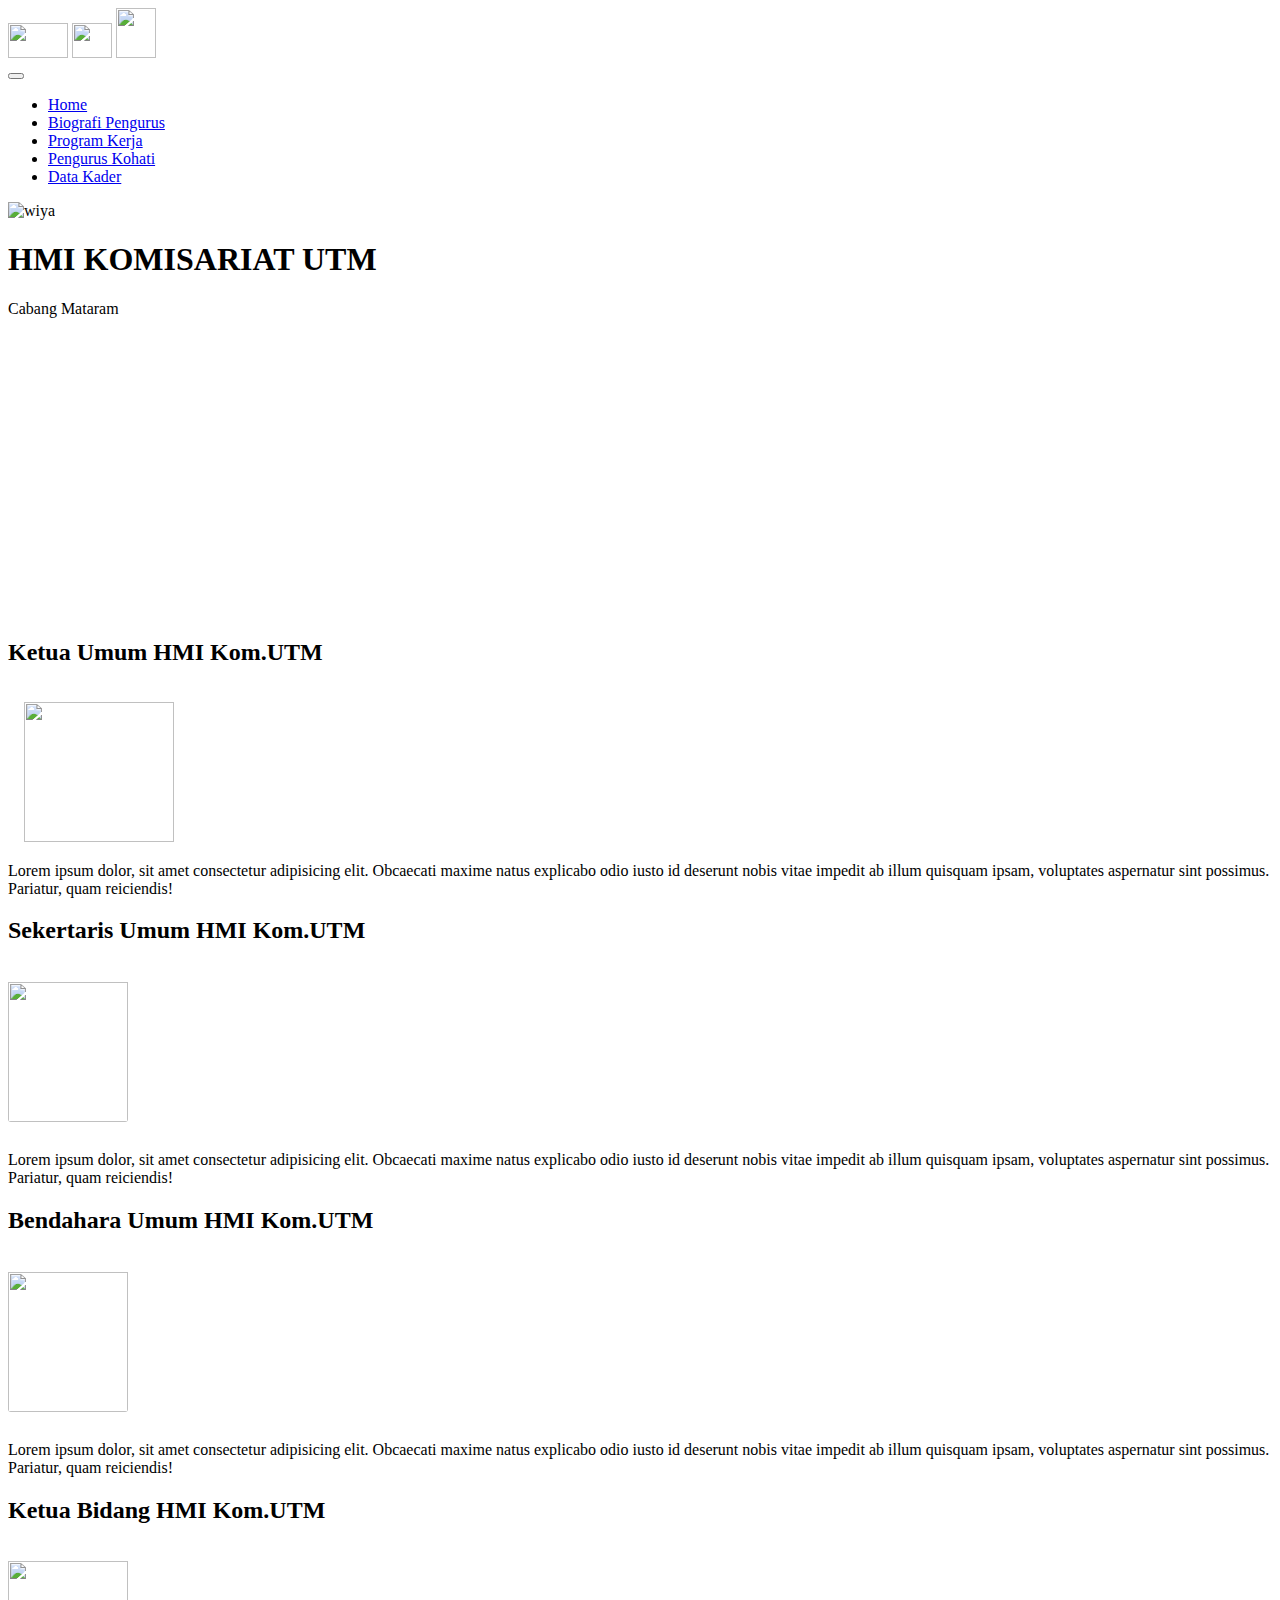
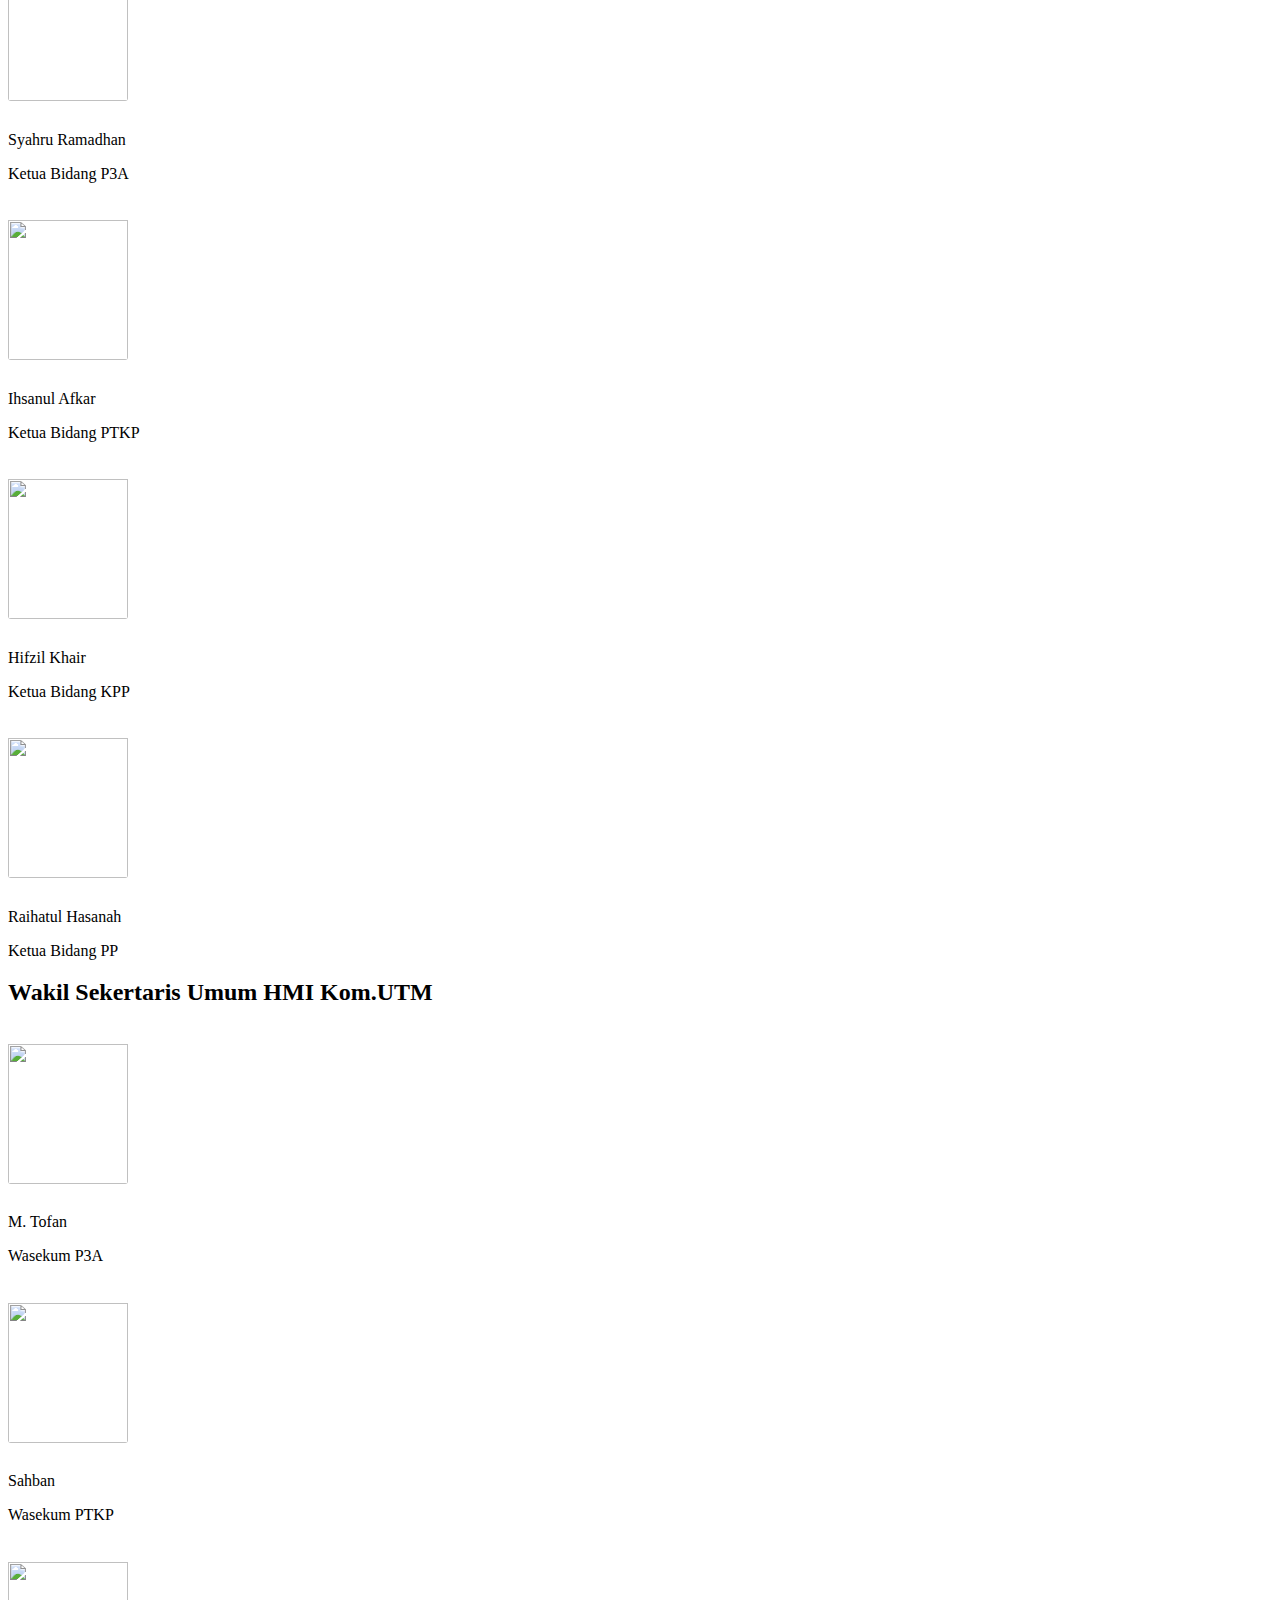
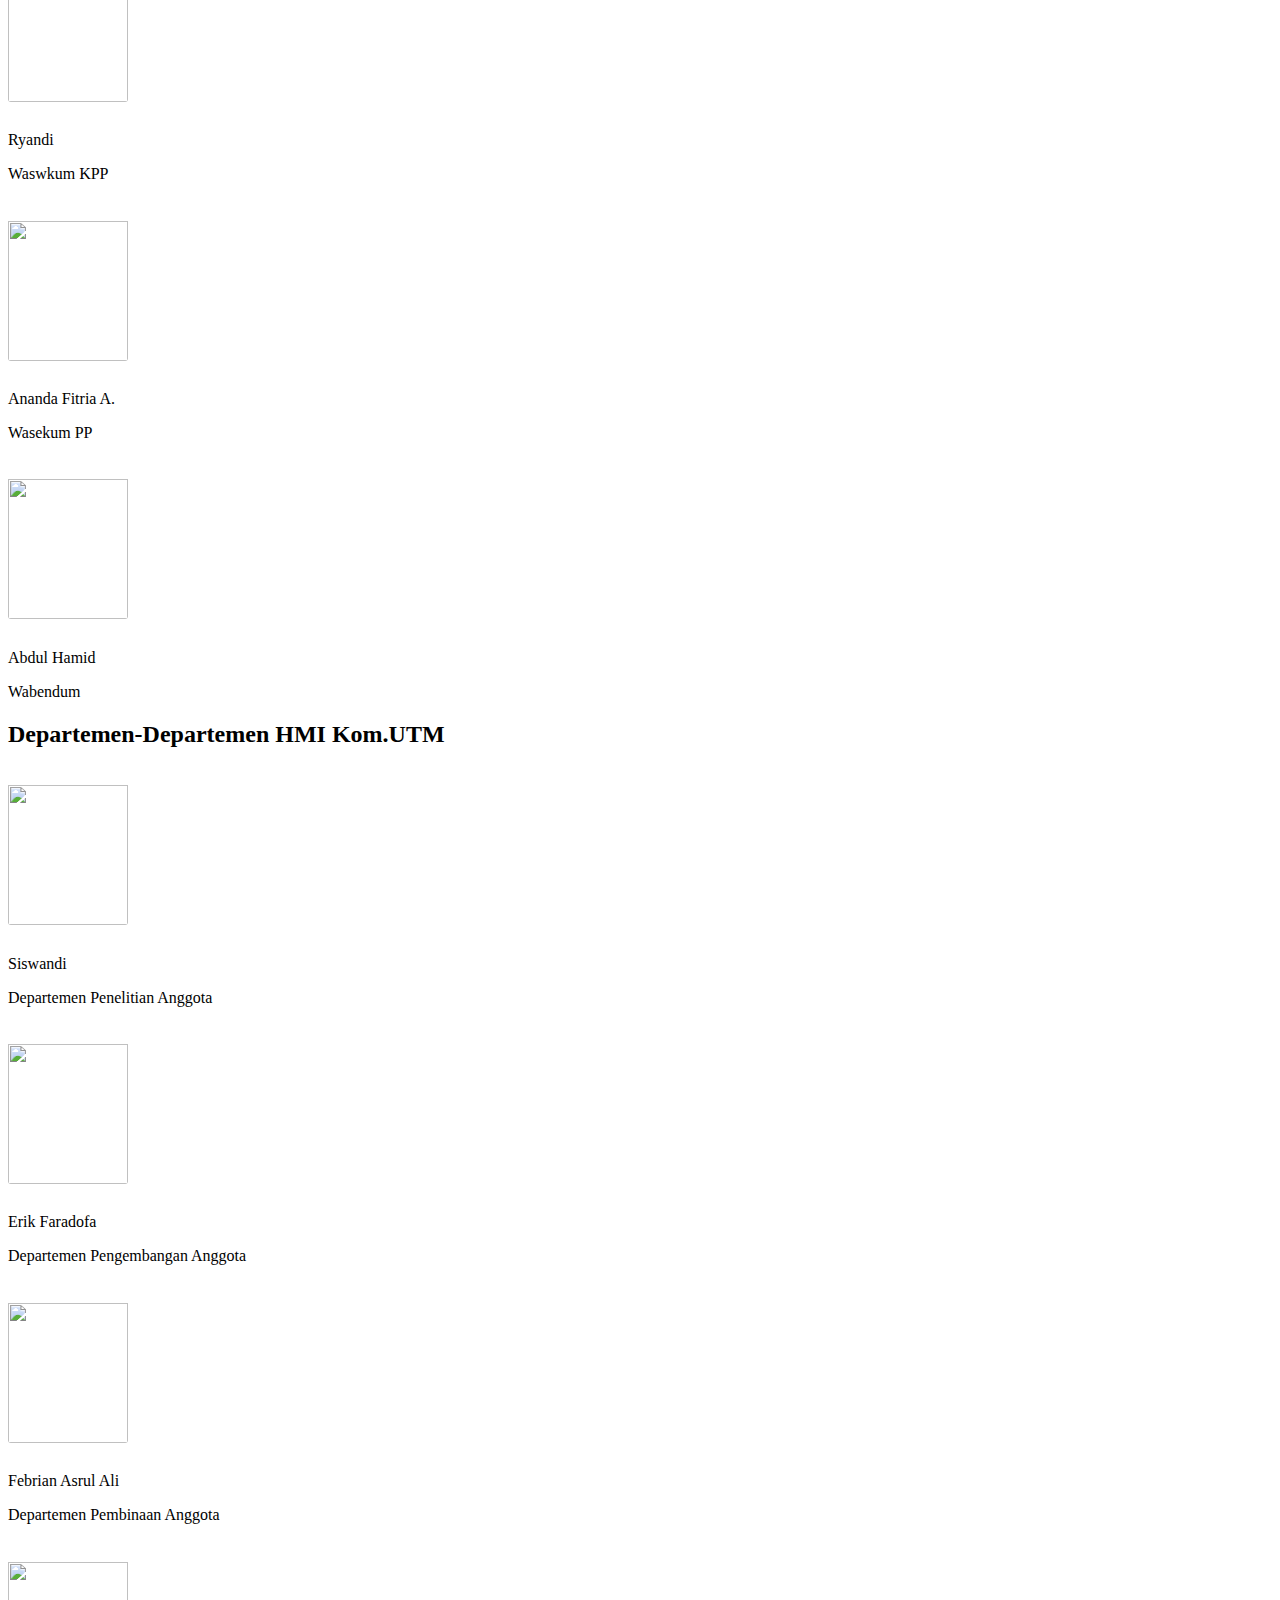
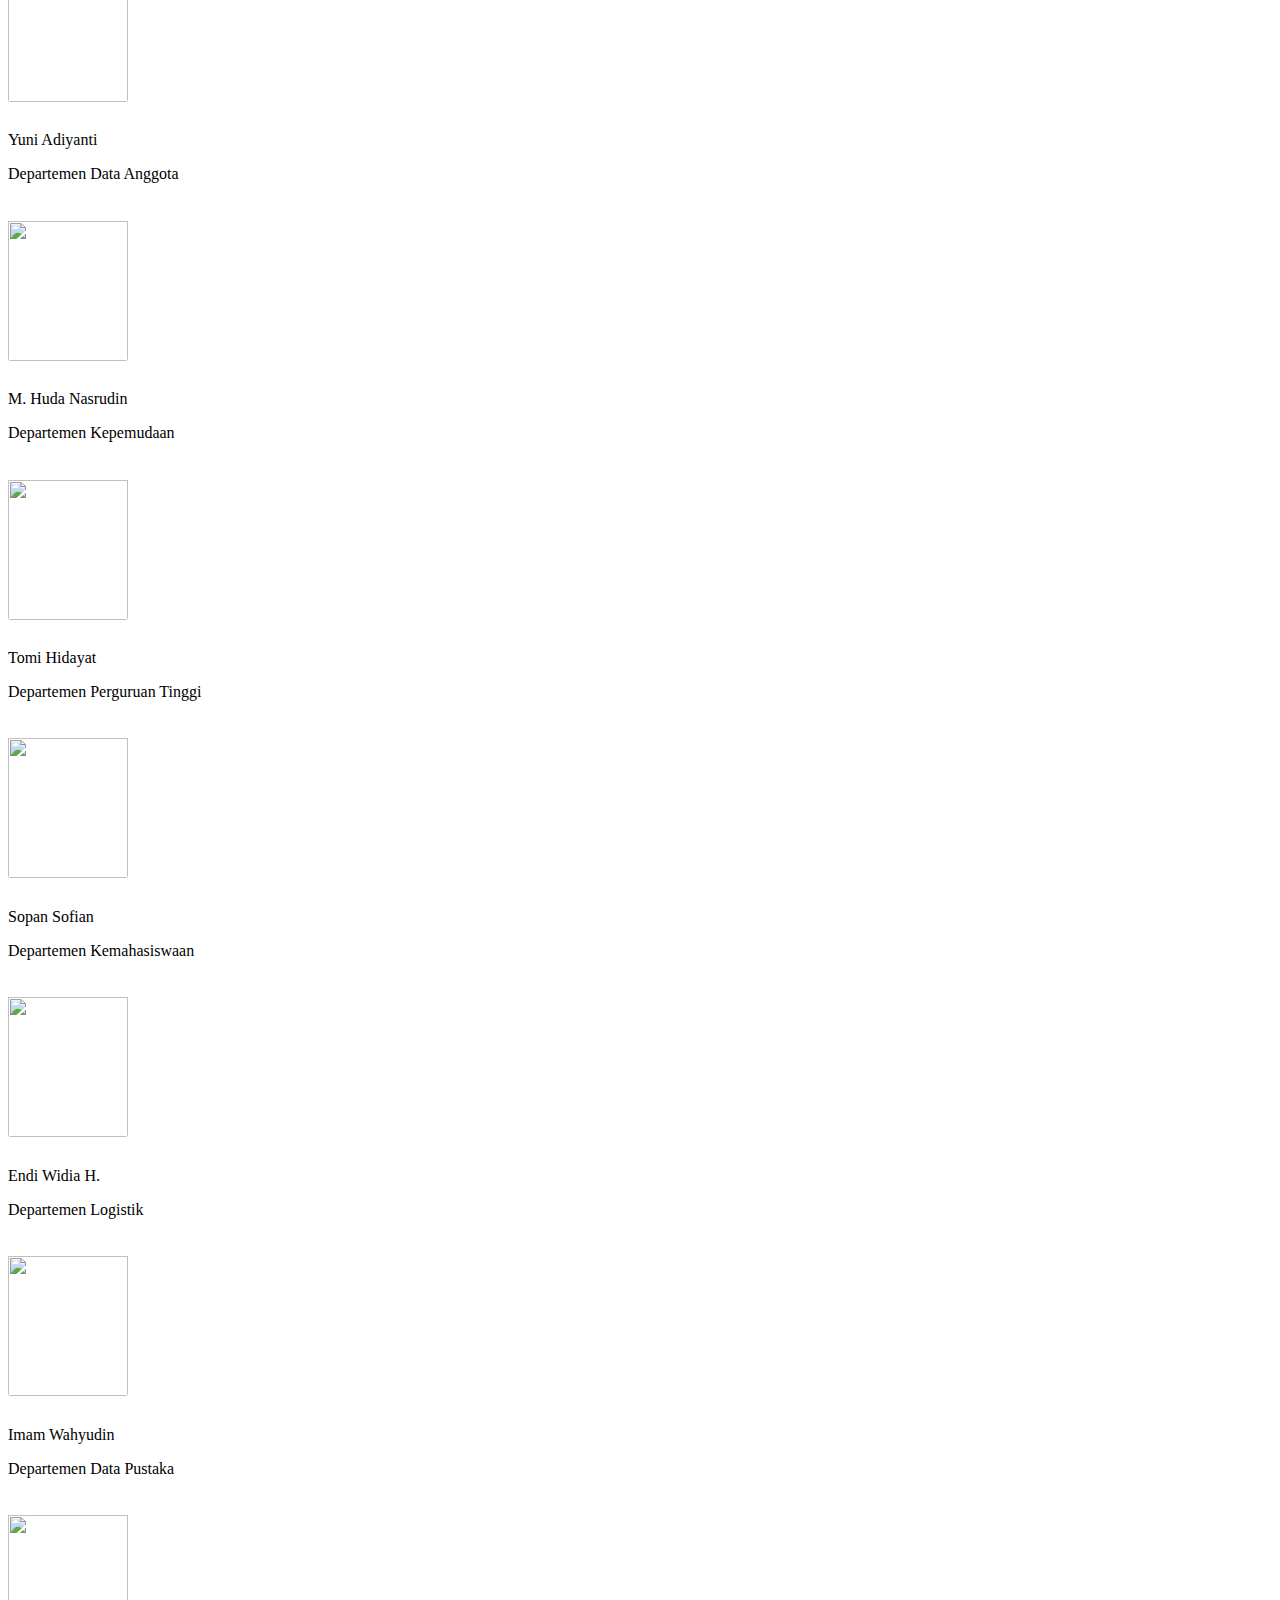
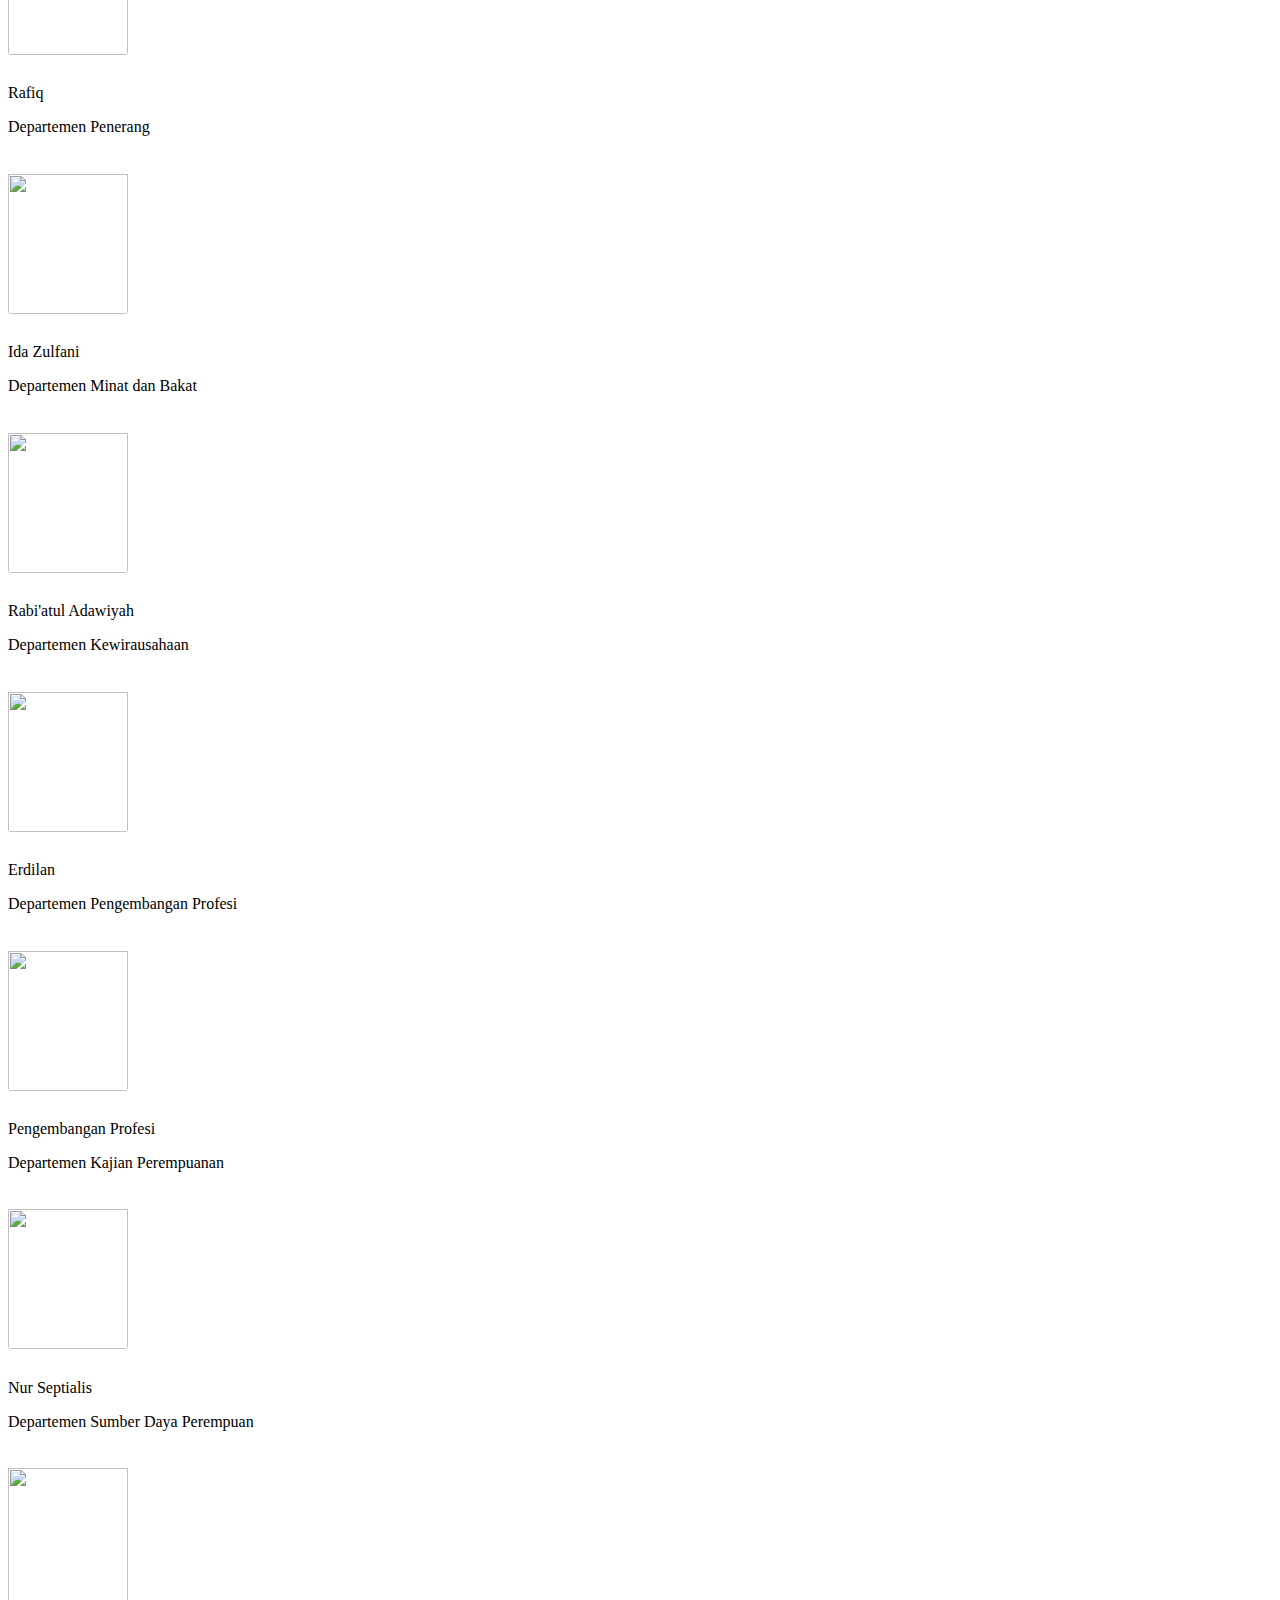
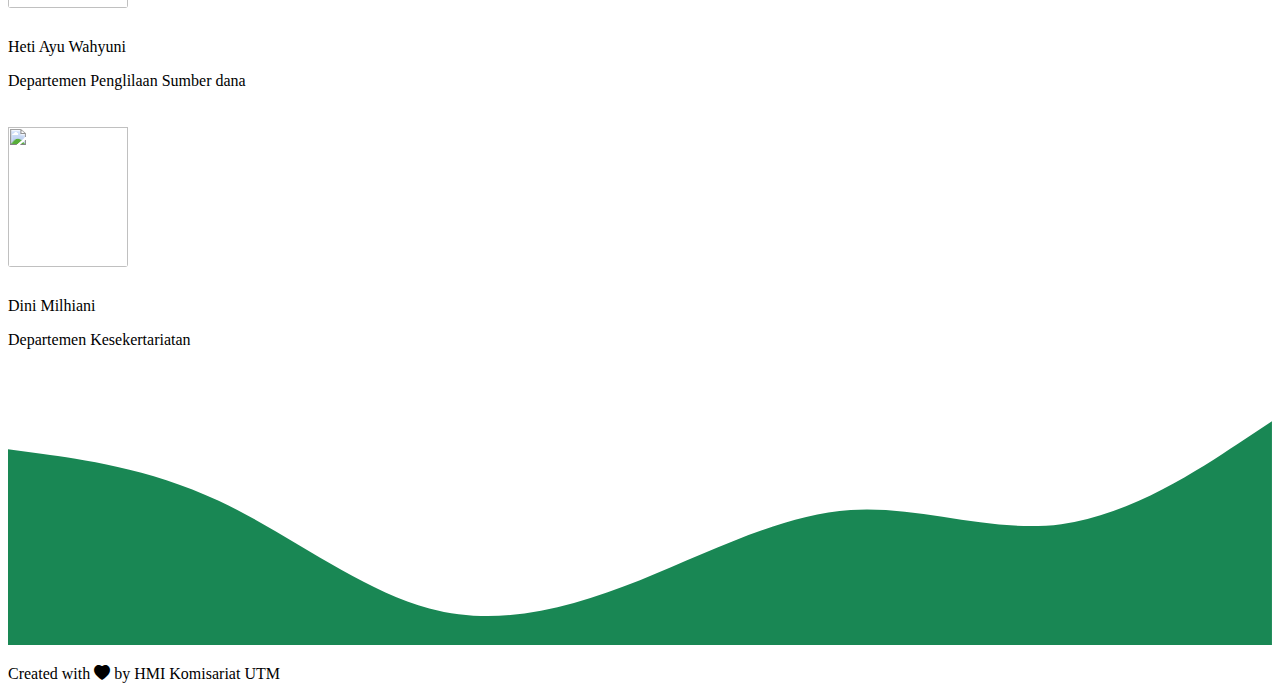
==== biografi.html @ 499a0a6a "biografi.html" ====
<!DOCTYPE html>
<html lang="en">
  <head>
    <!-- Required meta tags -->
    <meta charset="utf-8" />
    <meta name="viewport" content="width=device-width, initial-scale=1" />

    <!-- Bootstrap CSS -->
    <link href="https://cdn.jsdelivr.net/npm/bootstrap@5.1.3/dist/css/bootstrap.min.css" rel="stylesheet" integrity="sha384-1BmE4kWBq78iYhFldvKuhfTAU6auU8tT94WrHftjDbrCEXSU1oBoqyl2QvZ6jIW3" crossorigin="anonymous" />

    <!-- bootstrap icon -->
    <link rel="stylesheet" href="https://cdn.jsdelivr.net/npm/bootstrap-icons@1.8.1/font/bootstrap-icons.css" />
    <!-- my css -->
    <link rel="stylesheet" href="style.css" />
    <title>HMI Kom.UTM | Cabang Mataram</title>
  </head>
  <body>
    <!-- navbar -->
    <nav class="navbar navbar-expand-lg navbar-dark bg-success shadow-sm fixed-top">
      <div class="container">
        <div class="image">
          <img src="img/utm.png" alt="" width="60" height="35" />
          <img src="img/komisariat.jpeg" alt="" width="40" height="35" class="rounded-circle" />
          <img src="img/logo-hmi.png" alt="" width="40" height="50" />
        </div>
        <button class="navbar-toggler" type="button" data-bs-toggle="collapse" data-bs-target="#navbarNav" aria-controls="navbarNav" aria-expanded="false" aria-label="Toggle navigation">
          <span class="navbar-toggler-icon"></span>
        </button>
        <div class="collapse navbar-collapse" id="navbarNav">
          <ul class="navbar-nav ms-auto">
            <li class="nav-item">
              <a class="nav-link active" aria-current="page" href="index.html">Home</a>
            </li>
            <li class="nav-item">
              <a class="nav-link" href="biografi.html">Biografi Pengurus</a>
            </li>
            <li class="nav-item">
              <a class="nav-link" href="proker.html">Program Kerja</a>
            </li>
            <li class="nav-item">
              <a class="nav-link" href="kohati.html">Pengurus Kohati</a>
            </li>
            <li class="nav-item">
              <a class="nav-link" href="kader.html">Data Kader</a>
            </li>
          </ul>
        </div>
      </div>
    </nav>
    <!-- end navbar -->

    <!-- jumbotron -->
    <section class="jumbotron text-center">
      <img src="img/fotobersama.jpeg" alt="wiya" width="180" height="160" class="rounded-circle" />
      <h1 class="display-4">HMI KOMISARIAT UTM</h1>
      <p class="lead">Cabang Mataram</p>
      <svg xmlns="http://www.w3.org/2000/svg" viewBox="0 0 1440 320">
        <path
          fill="#ffffff"
          fill-opacity="1"
          d="M0,160L34.3,160C68.6,160,137,160,206,144C274.3,128,343,96,411,69.3C480,43,549,21,617,48C685.7,75,754,149,823,181.3C891.4,213,960,203,1029,186.7C1097.1,171,1166,149,1234,122.7C1302.9,96,1371,64,1406,48L1440,32L1440,320L1405.7,320C1371.4,320,1303,320,1234,320C1165.7,320,1097,320,1029,320C960,320,891,320,823,320C754.3,320,686,320,617,320C548.6,320,480,320,411,320C342.9,320,274,320,206,320C137.1,320,69,320,34,320L0,320Z"
        ></path>
      </svg>
    </section>
    <!-- end jumbotron -->
    <!-- sambutan -->
    <section id="ketum">
      <div class="container">
        <div class="col-md-12 mb-3">
          <h2 class="sekum">Ketua Umum HMI Kom.UTM</h2>
          <div class="d-flex">
            <img src="img/ketum.jpg" alt="" style="width: 150px; height: 140px; border-radius: 0px; margin-top: 1rem; padding-left: 1rem" />
            <p class="lead">
              Lorem ipsum dolor, sit amet consectetur adipisicing elit. Obcaecati maxime natus explicabo odio iusto id deserunt nobis vitae impedit ab illum quisquam ipsam, voluptates aspernatur sint possimus. Pariatur, quam reiciendis!
            </p>
          </div>
        </div>
      </div>
    </section>
    <!-- end ketum -->
    <!-- Sekertaris -->
    <section id="sekum">
      <div class="container">
        <div class="row">
          <div class="col-6 mb-3">
            <h2 class="sekum">Sekertaris Umum HMI Kom.UTM</h2>
            <div>
              <h1 class="tengah"><img src="img/imam1.jpeg" style="width: 120px; height: 140px; border-radius: 3px; padding-top: 1rem" /></h1>
              <p class="leadi">
                Lorem ipsum dolor, sit amet consectetur adipisicing elit. Obcaecati maxime natus explicabo odio iusto id deserunt nobis vitae impedit ab illum quisquam ipsam, voluptates aspernatur sint possimus. Pariatur, quam reiciendis!
              </p>
            </div>
          </div>
          <div class="col-6">
            <h2 class="sekum">Bendahara Umum HMI Kom.UTM</h2>
            <div>
              <h1 class="tengah"><img src="img/ijul.jpeg" style="width: 120px; height: 140px; border-radius: 3px; padding-top: 1rem" /></h1>
              <p class="leadi">
                Lorem ipsum dolor, sit amet consectetur adipisicing elit. Obcaecati maxime natus explicabo odio iusto id deserunt nobis vitae impedit ab illum quisquam ipsam, voluptates aspernatur sint possimus. Pariatur, quam reiciendis!
              </p>
            </div>
          </div>
        </div>
      </div>
    </section>
    <!-- end sekertaris -->
    <!-- kabid -->
   <section id="kabid">
      <div class="container">
        <div class="row text-center mb-3">
          <div class="col">
            <h2 class="sekum">Ketua Bidang HMI Kom.UTM</h2>
          </div>
        </div>
      <div class="d-flex">
       <div class="col-6">
        <div>
          <h1 class="tengah"><img src="img/syahrul.jpeg" style="width: 120px; height: 140px; border-radius: 3px; padding-top: 1rem" /></h1>
          <p class="text">Syahru Ramadhan </p>
          <p class="text">Ketua Bidang P3A </p>

        </div>
       </div>
       <div class="col-6">
        <div>
          <h1 class="tengah"><img src="img/afka.jpeg" style="width: 120px; height: 140px; border-radius: 3px; padding-top: 1rem" /></h1>
          <p class="text">Ihsanul Afkar </p>
          <p class="text">Ketua Bidang PTKP </p>

        </div>
       </div>
      </div>
       <div class="d-flex">
       <div class="col-6">
        <div>
          <h1 class="tengah"><img src="img/fauzi.jpeg" style="width: 120px; height: 140px; border-radius: 3px; padding-top: 1rem" /></h1>
          <p class="text">Hifzil Khair</p>
          <p class="text">Ketua Bidang KPP </p>

        </div>
       </div>
       <div class="col-6">
        <div>
          <h1 class="tengah"><img src="img/atul.jpeg" style="width: 120px; height: 140px; border-radius: 3px; padding-top: 1rem" /></h1>
          <p class="text">Raihatul Hasanah </p>
          <p class="text">Ketua Bidang PP </p>

        </div>
       </div>
      </div>
        </div>
      </div>
    </section>
    <!-- end kabid -->
    <!-- wasekum -->
    <section id="wasekum">
      <div class="container">
        <div class="row text-center mb-3">
          <div class="col">
            <h2 class="sekum">Wakil Sekertaris Umum HMI Kom.UTM</h2>
          </div>
        </div>
        <div class="d-flex">
          <div class="col-6">
           <div>
             <h1 class="tengah"><img src="img/tofan.jpeg" style="width: 120px; height: 140px; border-radius: 3px; padding-top: 1rem" /></h1>
             <p class="text">M. Tofan</p>
             <p class="text">Wasekum P3A </p>
   
           </div>
          </div>
          <div class="col-6">
           <div>
             <h1 class="tengah"><img src="img/sahban.jpeg" style="width: 120px; height: 140px; border-radius: 3px; padding-top: 1rem" /></h1>
             <p class="text">Sahban</p>
             <p class="text">Wasekum PTKP </p>
   
           </div>
          </div>
         </div>
        <div class="d-flex">
          <div class="col-6">
            <div>
             <h1 class="tengah"><img src="img/ryandi.jpg" style="width: 120px; height: 140px; border-radius: 3px; padding-top: 1rem" /></h1>
             <p class="text">Ryandi</p>
             <p class="text">Waswkum KPP </p>
            </div>
          </div>
          <div class="col-6">
           <div>
             <h1 class="tengah"><img src="img/nanda.jpeg" style="width: 120px; height: 140px; border-radius: 3px; padding-top: 1rem" /></h1>
             <p class="text">Ananda Fitria A.</p>
             <p class="text">Wasekum PP </p>
           </div>
          </div>
          </div>
          <div class="d-flex">
            <div class="col-12">
             <div>
               <h1 class="tengah"><img src="img/hamid.jpg" style="width: 120px; height: 140px; border-radius: 3px; padding-top: 1rem" /></h1>
               <p class="text">Abdul Hamid</p>
               <p class="text">Wabendum </p>
     
             </div>
         </div>
      </div>
    </section>
    <!-- end wasekum -->
    <!-- departemen -->
    <section id="contact">
      <div class="container">
        <div class="row text-center mb-3">
          <div class="col">
            <h2 class="sekum">Departemen-Departemen HMI Kom.UTM</h2>
          </div>
        </div>
        <div class="d-flex">
          <div class="col-6">
           <div>
             <h1 class="tengah"><img src="img/wan.jpeg" style="width: 120px; height: 140px; border-radius: 3px; padding-top: 1rem" /></h1>
             <p class="text">Siswandi</p>
             <p class="text">Departemen Penelitian Anggota</p>
   
           </div>
          </div>
          <div class="col-6">
           <div>
             <h1 class="tengah"><img src="img/erik.jpeg" style="width: 120px; height: 140px; border-radius: 3px; padding-top: 1rem" /></h1>
             <p class="text">Erik Faradofa</p>
             <p class="text">Departemen Pengembangan Anggota </p>
   
           </div>
          </div>
         </div>
         <div class="d-flex">
          <div class="col-6">
           <div>
             <h1 class="tengah"><img src="img/febrian.jpeg" style="width: 120px; height: 140px; border-radius: 3px; padding-top: 1rem" /></h1>
             <p class="text">Febrian Asrul Ali</p>
             <p class="text">Departemen Pembinaan Anggota</p>
   
           </div>
          </div>
          <div class="col-6">
           <div>
             <h1 class="tengah"><img src="img/yuni.jpeg" style="width: 120px; height: 140px; border-radius: 3px; padding-top: 1rem" /></h1>
             <p class="text">Yuni Adiyanti</p>
             <p class="text">Departemen Data Anggota</p>
   
           </div>
          </div>
         </div>
         <div class="d-flex">
          <div class="col-6">
           <div>
             <h1 class="tengah"><img src="img/huda.JPG" style="width: 120px; height: 140px; border-radius: 3px; padding-top: 1rem" /></h1>
             <p class="text">M. Huda Nasrudin</p>
             <p class="text">Departemen Kepemudaan</p>
   
           </div>
          </div>
          <div class="col-6">
           <div>
             <h1 class="tengah"><img src="img/tomi.jpeg" style="width: 120px; height: 140px; border-radius: 3px; padding-top: 1rem" /></h1>
             <p class="text">Tomi Hidayat</p>
             <p class="text">Departemen Perguruan Tinggi</p>
   
           </div>
          </div>
         </div>
         <div class="d-flex">
          <div class="col-6">
           <div>
             <h1 class="tengah"><img src="img/sopan.jpeg" style="width: 120px; height: 140px; border-radius: 3px; padding-top: 1rem" /></h1>
             <p class="text">Sopan Sofian</p>
             <p class="text">Departemen Kemahasiswaan</p>
   
           </div>
          </div>
          <div class="col-6">
           <div>
             <h1 class="tengah"><img src="img/endi.jpeg" style="width: 120px; height: 140px; border-radius: 3px; padding-top: 1rem" /></h1>
             <p class="text">Endi Widia H.</p>
             <p class="text">Departemen Logistik</p>
   
           </div>
          </div>
         </div>
         <div class="d-flex">
          <div class="col-6">
           <div>
             <h1 class="tengah"><img src="img/wahyudin.jpeg" style="width: 120px; height: 140px; border-radius: 3px; padding-top: 1rem" /></h1>
             <p class="text">Imam Wahyudin</p>
             <p class="text">Departemen Data Pustaka</p>
   
           </div>
          </div>
          <div class="col-6">
           <div>
             <h1 class="tengah"><img src="img/rafiq.jpeg" style="width: 120px; height: 140px; border-radius: 3px; padding-top: 1rem" /></h1>
             <p class="text">Rafiq</p>
             <p class="text">Departemen Penerang</p>
   
           </div>
          </div>
         </div>
         <div class="d-flex">
          <div class="col-6">
           <div>
             <h1 class="tengah"><img src="img/ida.jpg" style="width: 120px; height: 140px; border-radius: 3px; padding-top: 1rem" /></h1>
             <p class="text">Ida Zulfani</p>
             <p class="text">Departemen Minat dan Bakat</p>
   
           </div>
          </div>
          <div class="col-6">
           <div>
             <h1 class="tengah"><img src="img/wiya.jpeg" style="width: 120px; height: 140px; border-radius: 3px; padding-top: 1rem" /></h1>
             <p class="text">Rabi'atul Adawiyah</p>
             <p class="text">Departemen Kewirausahaan</p>
           </div>
          </div>
         </div>
         <div class="d-flex">
          <div class="col-6">
           <div>
             <h1 class="tengah"><img src="" style="width: 120px; height: 140px; border-radius: 3px; padding-top: 1rem" /></h1>
             <p class="text">Erdilan</p>
             <p class="text">Departemen Pengembangan Profesi</p>
   
           </div>
          </div>
          <div class="col-6">
           <div>
             <h1 class="tengah"><img src="img/komala.jpeg" style="width: 120px; height: 140px; border-radius: 3px; padding-top: 1rem" /></h1>
             <p class="text">Pengembangan Profesi</p>
             <p class="text">Departemen Kajian Perempuanan</p>
   
           </div>
          </div>
         </div>
         <div class="d-flex">
          <div class="col-6">
           <div>
             <h1 class="tengah"><img src="img/seftialis.jpeg" style="width: 120px; height: 140px; border-radius: 3px; padding-top: 1rem" /></h1>
             <p class="text">Nur Septialis</p>
             <p class="text">Departemen Sumber Daya Perempuan</p>
   
           </div>
          </div>
          <div class="col-6">
           <div>
             <h1 class="tengah"><img src="img/ayu.jpeg" style="width: 120px; height: 140px; border-radius: 3px; padding-top: 1rem" /></h1>
             <p class="text">Heti Ayu Wahyuni</p>
             <p class="text">Departemen Penglilaan Sumber dana</p>
   
           </div>
          </div>
         </div>
         <div class="d-flex">
          <div class="col-12">
           <div>
             <h1 class="tengah"><img src="img/dini.jpeg" style="width: 120px; height: 140px; border-radius: 3px; padding-top: 1rem" /></h1>
             <p class="text">Dini Milhiani</p>
             <p class="text">Departemen Kesekertariatan </p>
   
           </div>
          </div>
         </div>

        <!-- <div class="row justify-content-center">
          <div class="col-3 mb-3">
            <div class="card">
              <img src="img/wan.jpeg" class="card-img-top" alt="..." style="height: 110px" />
              <div class="card-body">
                <p class="card-text">Siswandi</p>
                <p class="card-text">Penelitian Anggota</p>
              </div>
            </div>
          </div>
          <div class="col-3 mb-3">
            <div class="card">
              <img src="img/erik.jpeg" class="card-img-top" alt="..." style="height: 110px" />
              <div class="card-body">
                <p class="card-text">Erik Faradofa</p>
                <p class="card-text">Pengembangan Anggota</p>
              </div>
            </div>
          </div>
          <div class="col-3 mb-3">
            <div class="card">
              <img src="img/febrian.jpeg" class="card-img-top" alt="..." style="height: 110px" />
              <div class="card-body">
                <p class="card-text">Febrian Asrul Ali</p>
                <p class="card-text">Pembinaan Anggota</p>
              </div>
            </div>
          </div>
          <div class="col-3 mb-3">
            <div class="card">
              <img src="img/huda.JPG" class="card-img-top" alt="..." style="height: 110px" />
              <div class="card-body">
                <p class="card-text">M. Huda Nasrudin</p>
                <p class="card-text">Kepemudaan</p>
              </div>
            </div>
          </div>
          <div class="col-3 mb-3">
            <div class="card">
              <img src="img/endi.jpeg" class="card-img-top" alt="..." style="height: 110px" />
              <div class="card-body">
                <p class="card-text">Endi Widia H.</p>
                <p class="card-text">Logistik</p>
              </div>
            </div>
          </div>
          <div class="col-3 mb-3">
            <div class="card">
              <img src="img/yuni.jpeg" class="card-img-top" alt="..." style="height: 110px" />
              <div class="card-body">
                <p class="card-text">Yuni Adiyanti</p>
                <p class="card-text">Data Anggota</p>
              </div>
            </div>
          </div>
          <div class="col-3 mb-3">
            <div class="card">
              <img src="img/tomi.jpeg" class="card-img-top" alt="..." style="height: 110px" />
              <div class="card-body">
                <p class="card-text">Perguruan Tinggi</p>
                <p class="card-text">Tomi Hidayat</p>
              </div>
            </div>
          </div>
          <div class="col-3 mb-3">
            <div class="card">
              <img src="img/sopan.jpeg" class="card-img-top" alt="..." style="height: 110px" />
              <div class="card-body">
                <p class="card-text">Sopan Sofian</p>
                <p class="card-text">Kemahasiswaan</p>
              </div>
            </div>
          </div>
          <div class="col-3 mb-3">
            <div class="card">
              <img src="img/wahyudin.jpeg" class="card-img-top" alt="..." style="height: 110px" />
              <div class="card-body">
                <p class="card-text">Imam Wahyudin</p>
                <p class="card-text">Data Pustaka</p>
              </div>
            </div>
          </div>
          <div class="col-3 mb-3">
            <div class="card">
              <img src="img/rafiq.jpeg" class="card-img-top" alt="..." style="height: 110px" />
              <div class="card-body">
                <p class="card-text">Rafik</p>
                <p class="card-text">Penerang</p>
              </div>
            </div>
          </div>
          <div class="col-3 mb-3">
            <div class="card">
              <img src="img/dini.jpeg" class="card-img-top" alt="..." style="height: 110px" />
              <div class="card-body">
                <p class="card-text">Dini Milhiani</p>
                <p class="card-text">Kesekertariatan</p>
              </div>
            </div>
          </div>
          <div class="col-3 mb-3">
            <div class="card">
              <img src="img/ida.jpg" class="card-img-top" alt="..." style="height: 110px" />
              <div class="card-body">
                <p class="card-text">Ida Zulfani</p>
                <p class="card-text">Minat dan Bakat</p>
              </div>
            </div>
          </div>
          <div class="col-3 mb-3">
            <div class="card">
              <img src="img/wiya.jpeg" class="card-img-top" alt="..." style="height: 110px" />
              <div class="card-body">
                <p class="card-text">Rabi'atul Adawiyah</p>
                <p class="card-text">Kewirausahaan</p>
              </div>
            </div>
          </div>
          <div class="col-3 mb-3">
            <div class="card">
              <img src="img/komala.jpeg" class="card-img-top" alt="..." style="height: 110px" />
              <div class="card-body">
                <p class="card-text">Komalasari</p>
                <p class="card-text">Kajian Perempuanan</p>
              </div>
            </div>
          </div>
          <div class="col-3 mb-3">
            <div class="card">
              <img src="img/ayu.jpeg" class="card-img-top" alt="..." style="height: 110px" />
              <div class="card-body">
                <p class="card-text" style="font-size: 7px">Heti Ayu Wahyuni</p>
                <p class="card-text">Penglilaan Sumber dana</p>
              </div>
            </div>
          </div>
          <div class="col-3 mb-3">
            <div class="card">
              <img src="img/seftialis.jpeg" class="card-img-top" alt="..." style="height: 110px" />
              <div class="card-body">
                <p class="card-text">Nur Septialis</p>
                <p class="card-text">Sumber Daya Perempuan</p>
              </div>
            </div>
          </div>
          <div class="col-3 mb-3">
            <div class="card">
              <img src="" class="card-img-top" alt="Dilan" style="height: 110px" />
              <div class="card-body">
                <p class="card-text">Erdilan</p>
                <p class="card-text">Pengembangan Profesi</p>
              </div>
            </div>
          </div>
        </div> -->
      </div>
      <svg xmlns="http://www.w3.org/2000/svg" viewBox="0 0 1440 320">
        <path
          fill="#198754"
          fill-opacity="1"
          d="M0,96L40,101.3C80,107,160,117,240,154.7C320,192,400,256,480,277.3C560,299,640,277,720,245.3C800,213,880,171,960,165.3C1040,160,1120,192,1200,181.3C1280,171,1360,117,1400,90.7L1440,64L1440,320L1400,320C1360,320,1280,320,1200,320C1120,320,1040,320,960,320C880,320,800,320,720,320C640,320,560,320,480,320C400,320,320,320,240,320C160,320,80,320,40,320L0,320Z"
        ></path>
      </svg>
    </section>
    <!-- end departemen -->
    <!-- footer -->
    <footer class="bg-success text-white text-center pb-5">
      <p>Created with <i class="bi bi-heart-fill text-danger"></i> by HMI Komisariat UTM</p>
    </footer>
    <!-- end footer -->
    <script src="https://cdn.jsdelivr.net/npm/bootstrap@5.1.3/dist/js/bootstrap.bundle.min.js" integrity="sha384-ka7Sk0Gln4gmtz2MlQnikT1wXgYsOg+OMhuP+IlRH9sENBO0LRn5q+8nbTov4+1p" crossorigin="anonymous"></script>
  </body>
</html>
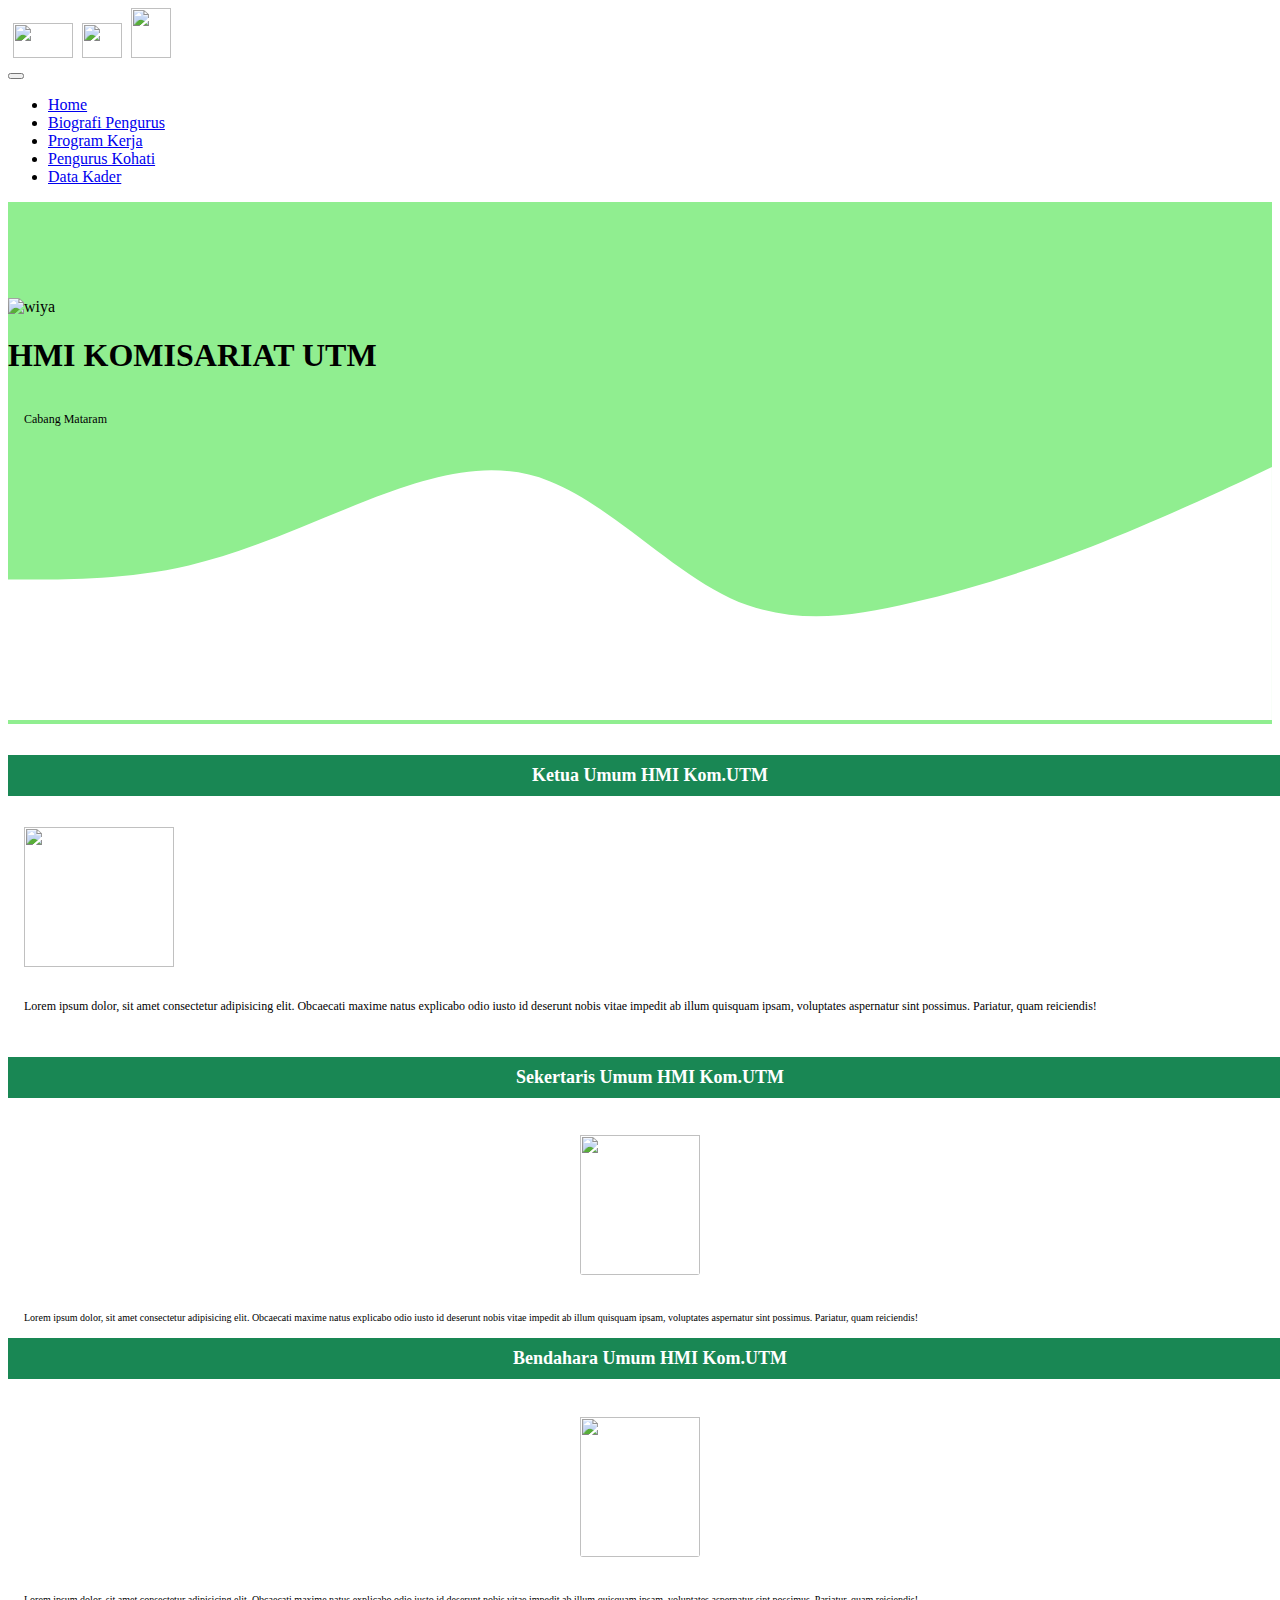
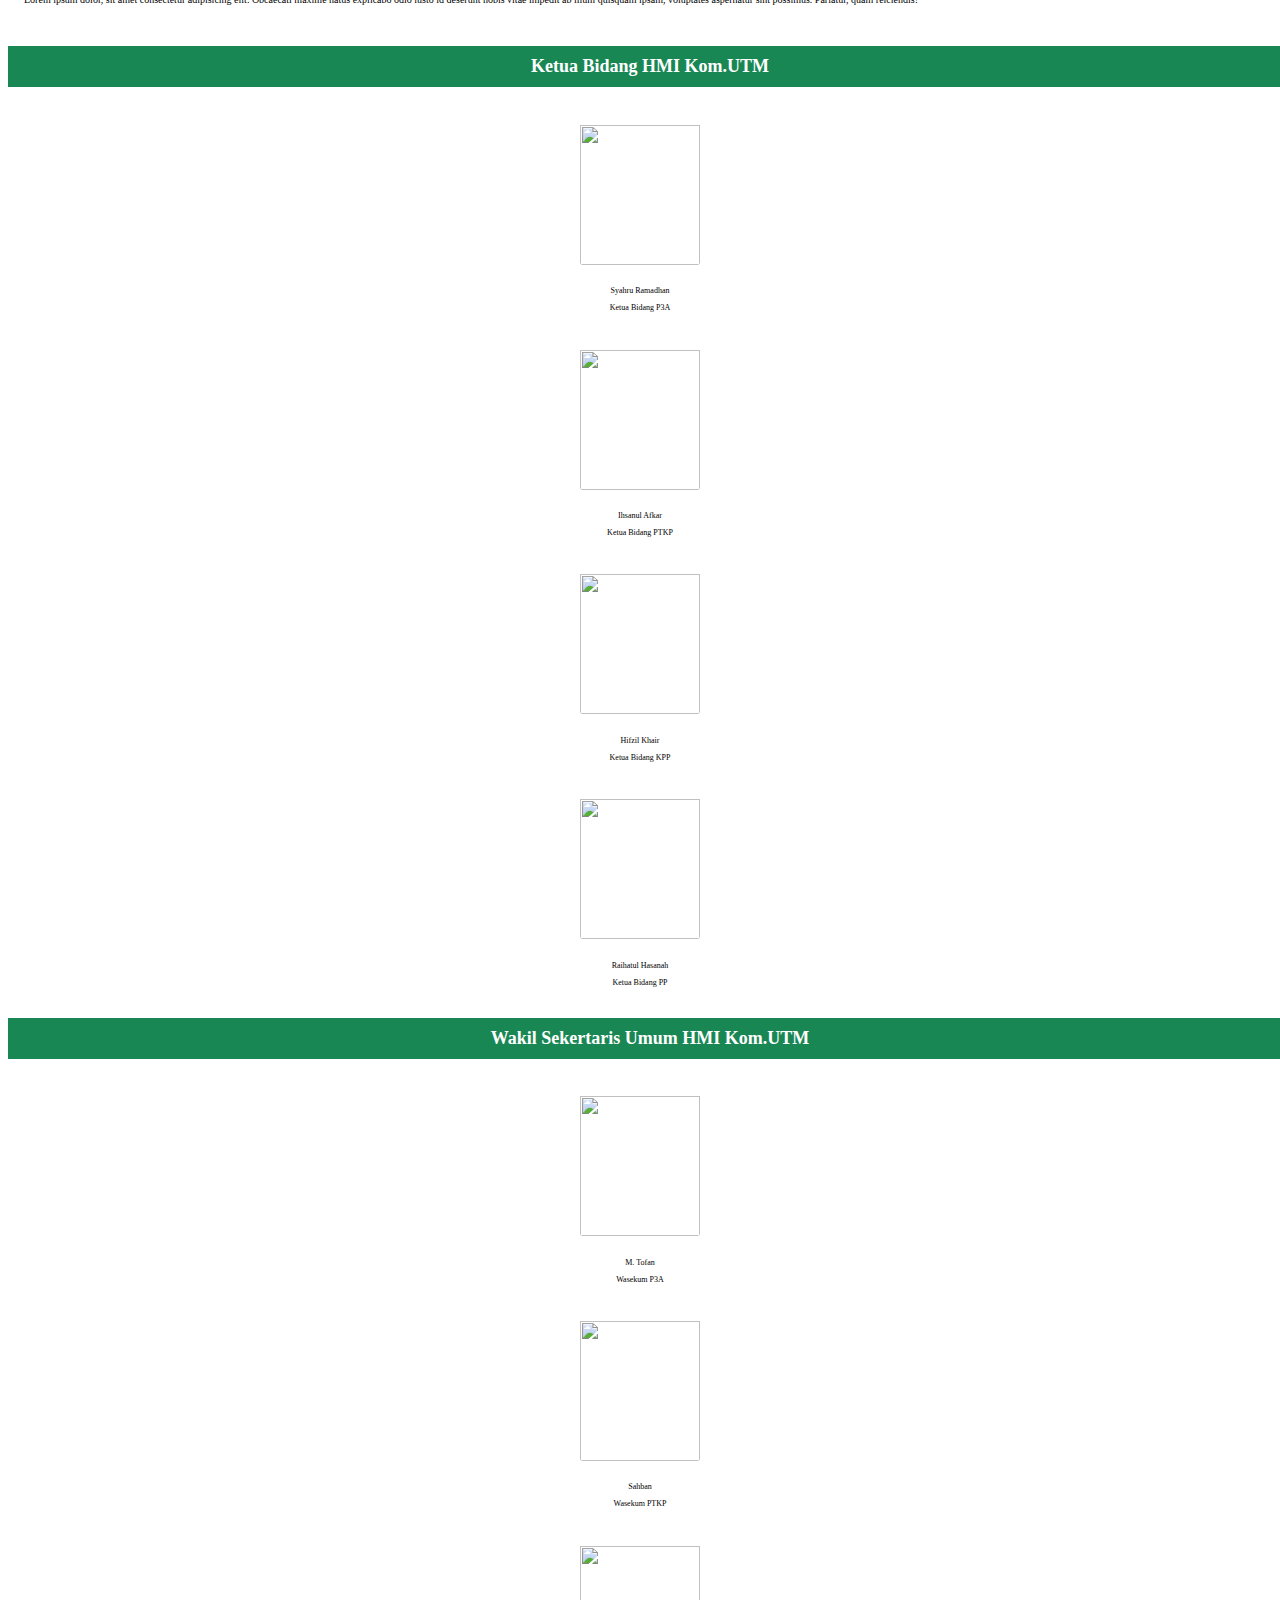
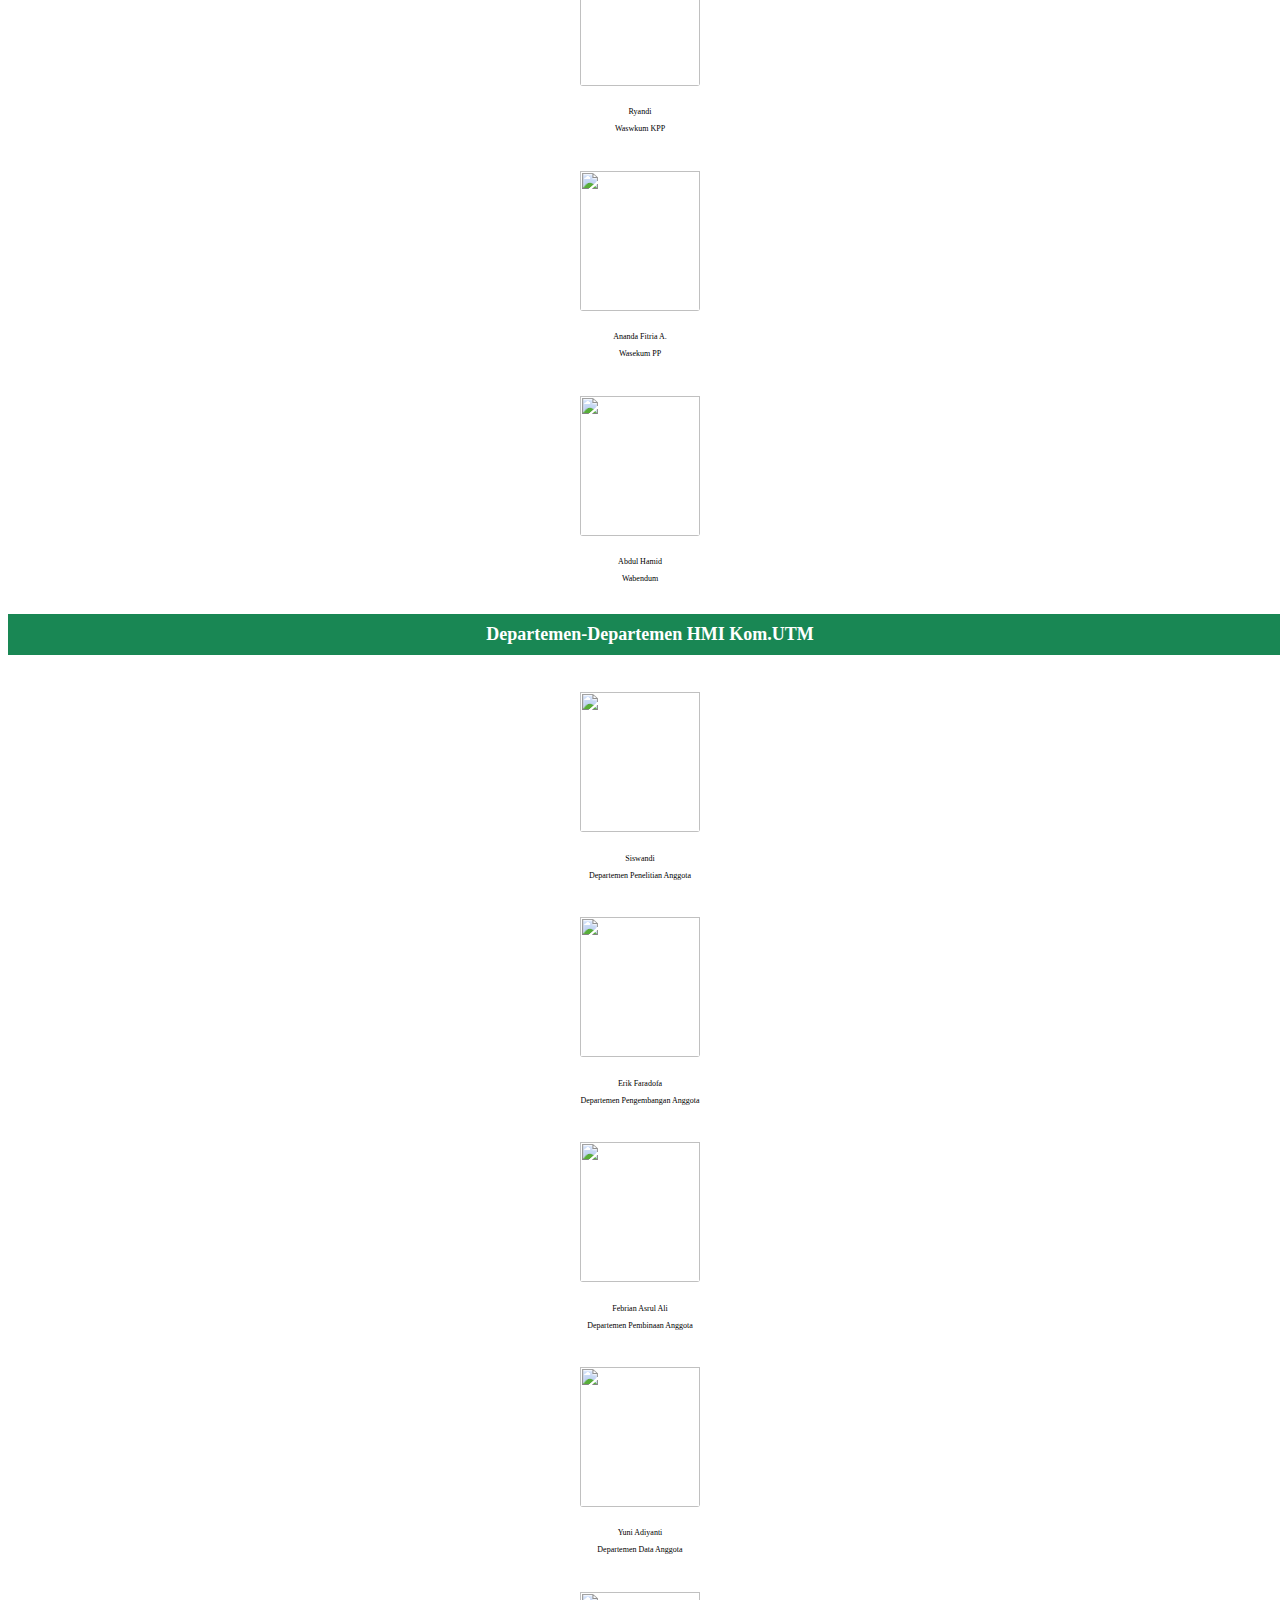
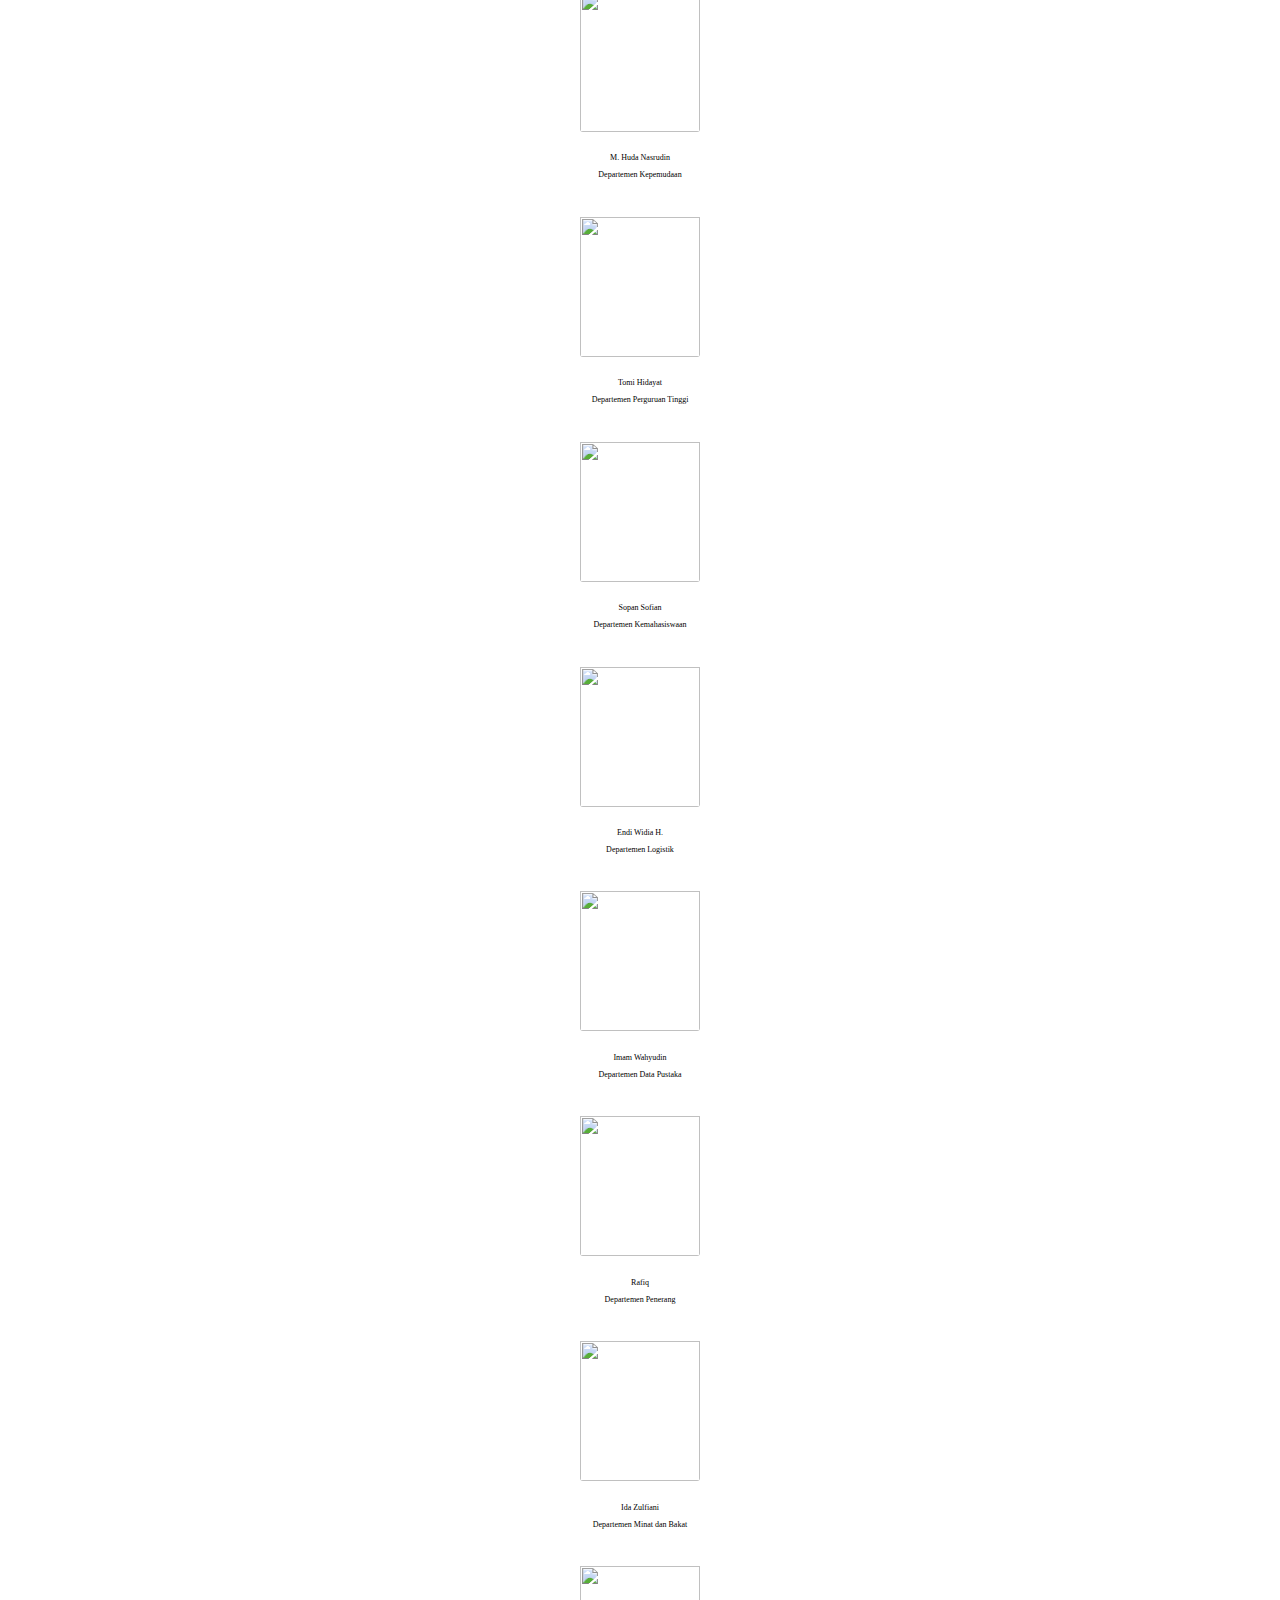
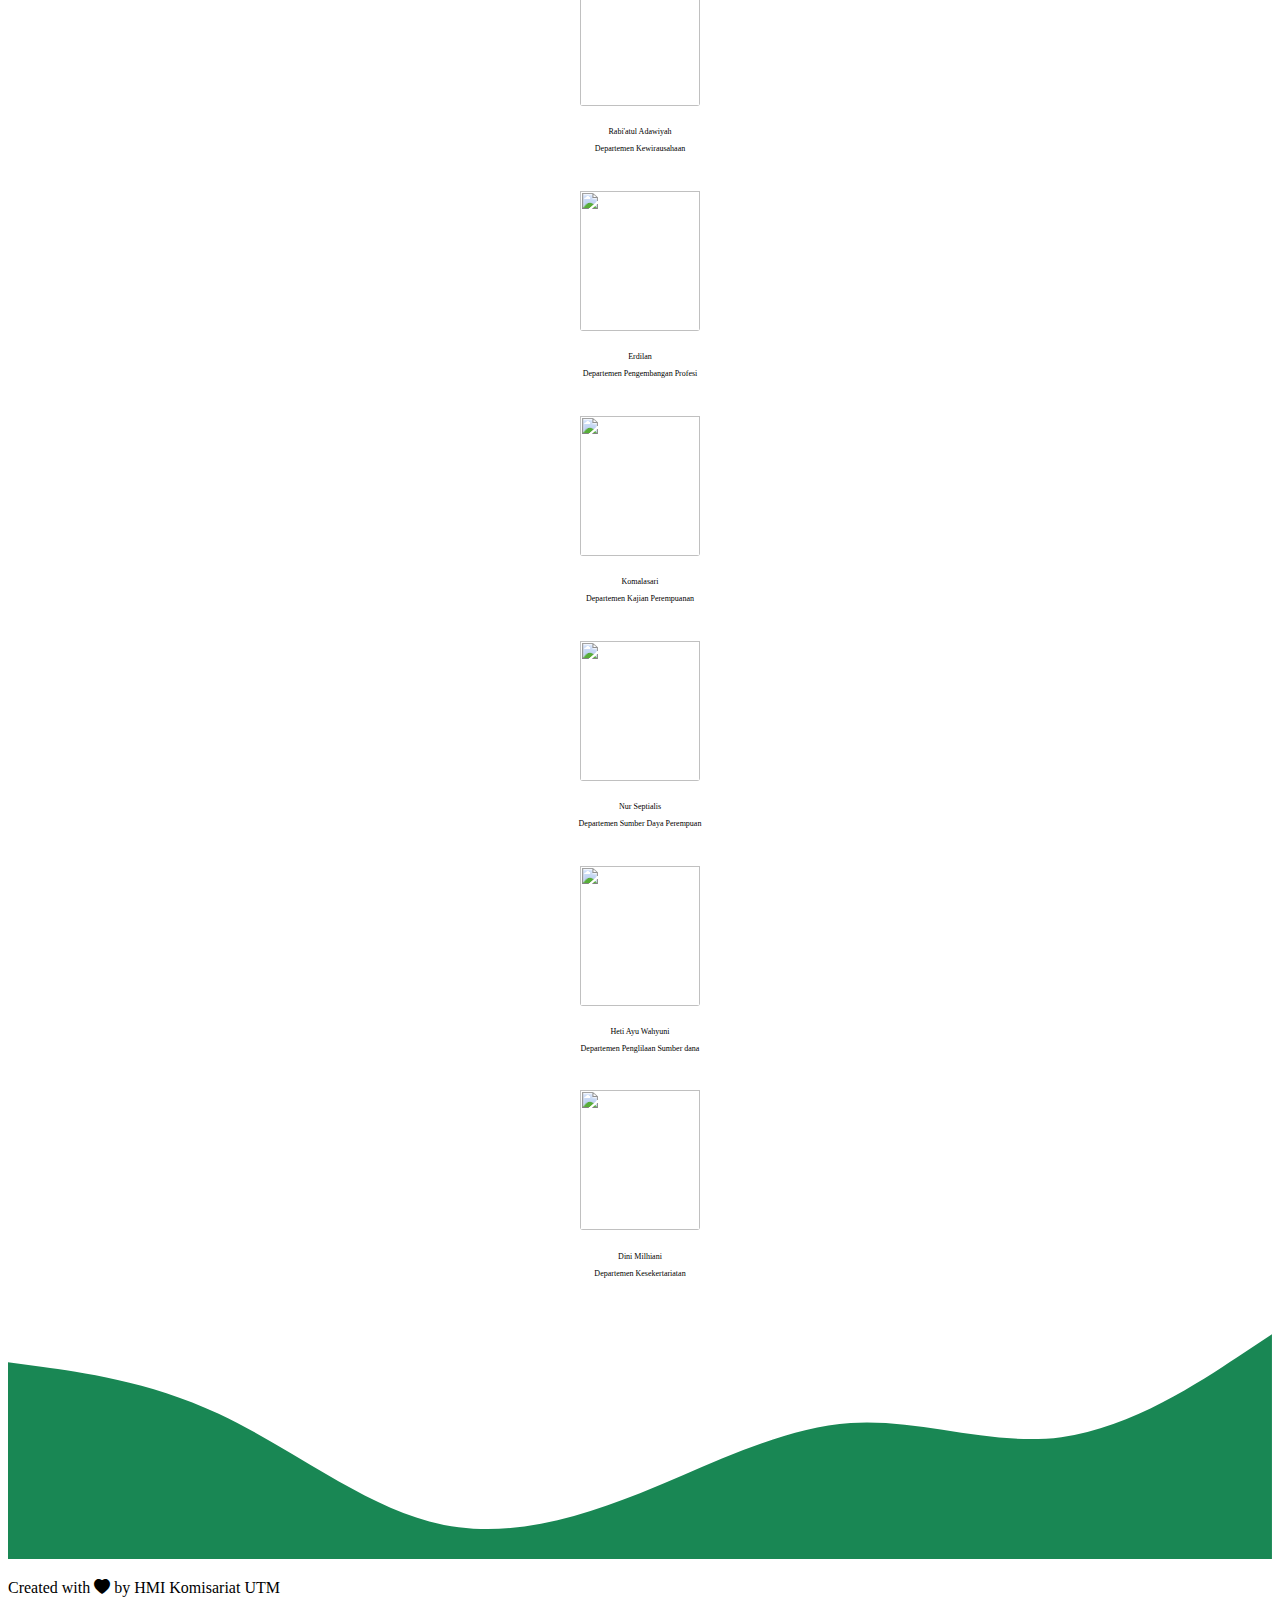
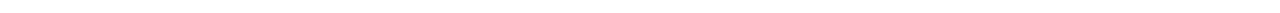
==== commit c2b085b1: "biografi.html" ====
--- a/biografi.html
+++ b/biografi.html
@@ -308,7 +308,7 @@
           <div class="col-6">
            <div>
              <h1 class="tengah"><img src="img/ida.jpg" style="width: 120px; height: 140px; border-radius: 3px; padding-top: 1rem" /></h1>
-             <p class="text">Ida Zulfani</p>
+             <p class="text">Ida Zulfiani</p>
              <p class="text">Departemen Minat dan Bakat</p>
    
            </div>
@@ -333,7 +333,7 @@
           <div class="col-6">
            <div>
              <h1 class="tengah"><img src="img/komala.jpeg" style="width: 120px; height: 140px; border-radius: 3px; padding-top: 1rem" /></h1>
-             <p class="text">Pengembangan Profesi</p>
+             <p class="text">Komalasari</p>
              <p class="text">Departemen Kajian Perempuanan</p>
    
            </div>
@@ -366,163 +366,7 @@
    
            </div>
           </div>
-         </div>
-
-        <!-- <div class="row justify-content-center">
-          <div class="col-3 mb-3">
-            <div class="card">
-              <img src="img/wan.jpeg" class="card-img-top" alt="..." style="height: 110px" />
-              <div class="card-body">
-                <p class="card-text">Siswandi</p>
-                <p class="card-text">Penelitian Anggota</p>
-              </div>
-            </div>
-          </div>
-          <div class="col-3 mb-3">
-            <div class="card">
-              <img src="img/erik.jpeg" class="card-img-top" alt="..." style="height: 110px" />
-              <div class="card-body">
-                <p class="card-text">Erik Faradofa</p>
-                <p class="card-text">Pengembangan Anggota</p>
-              </div>
-            </div>
-          </div>
-          <div class="col-3 mb-3">
-            <div class="card">
-              <img src="img/febrian.jpeg" class="card-img-top" alt="..." style="height: 110px" />
-              <div class="card-body">
-                <p class="card-text">Febrian Asrul Ali</p>
-                <p class="card-text">Pembinaan Anggota</p>
-              </div>
-            </div>
-          </div>
-          <div class="col-3 mb-3">
-            <div class="card">
-              <img src="img/huda.JPG" class="card-img-top" alt="..." style="height: 110px" />
-              <div class="card-body">
-                <p class="card-text">M. Huda Nasrudin</p>
-                <p class="card-text">Kepemudaan</p>
-              </div>
-            </div>
-          </div>
-          <div class="col-3 mb-3">
-            <div class="card">
-              <img src="img/endi.jpeg" class="card-img-top" alt="..." style="height: 110px" />
-              <div class="card-body">
-                <p class="card-text">Endi Widia H.</p>
-                <p class="card-text">Logistik</p>
-              </div>
-            </div>
-          </div>
-          <div class="col-3 mb-3">
-            <div class="card">
-              <img src="img/yuni.jpeg" class="card-img-top" alt="..." style="height: 110px" />
-              <div class="card-body">
-                <p class="card-text">Yuni Adiyanti</p>
-                <p class="card-text">Data Anggota</p>
-              </div>
-            </div>
-          </div>
-          <div class="col-3 mb-3">
-            <div class="card">
-              <img src="img/tomi.jpeg" class="card-img-top" alt="..." style="height: 110px" />
-              <div class="card-body">
-                <p class="card-text">Perguruan Tinggi</p>
-                <p class="card-text">Tomi Hidayat</p>
-              </div>
-            </div>
-          </div>
-          <div class="col-3 mb-3">
-            <div class="card">
-              <img src="img/sopan.jpeg" class="card-img-top" alt="..." style="height: 110px" />
-              <div class="card-body">
-                <p class="card-text">Sopan Sofian</p>
-                <p class="card-text">Kemahasiswaan</p>
-              </div>
-            </div>
-          </div>
-          <div class="col-3 mb-3">
-            <div class="card">
-              <img src="img/wahyudin.jpeg" class="card-img-top" alt="..." style="height: 110px" />
-              <div class="card-body">
-                <p class="card-text">Imam Wahyudin</p>
-                <p class="card-text">Data Pustaka</p>
-              </div>
-            </div>
-          </div>
-          <div class="col-3 mb-3">
-            <div class="card">
-              <img src="img/rafiq.jpeg" class="card-img-top" alt="..." style="height: 110px" />
-              <div class="card-body">
-                <p class="card-text">Rafik</p>
-                <p class="card-text">Penerang</p>
-              </div>
-            </div>
-          </div>
-          <div class="col-3 mb-3">
-            <div class="card">
-              <img src="img/dini.jpeg" class="card-img-top" alt="..." style="height: 110px" />
-              <div class="card-body">
-                <p class="card-text">Dini Milhiani</p>
-                <p class="card-text">Kesekertariatan</p>
-              </div>
-            </div>
-          </div>
-          <div class="col-3 mb-3">
-            <div class="card">
-              <img src="img/ida.jpg" class="card-img-top" alt="..." style="height: 110px" />
-              <div class="card-body">
-                <p class="card-text">Ida Zulfani</p>
-                <p class="card-text">Minat dan Bakat</p>
-              </div>
-            </div>
-          </div>
-          <div class="col-3 mb-3">
-            <div class="card">
-              <img src="img/wiya.jpeg" class="card-img-top" alt="..." style="height: 110px" />
-              <div class="card-body">
-                <p class="card-text">Rabi'atul Adawiyah</p>
-                <p class="card-text">Kewirausahaan</p>
-              </div>
-            </div>
-          </div>
-          <div class="col-3 mb-3">
-            <div class="card">
-              <img src="img/komala.jpeg" class="card-img-top" alt="..." style="height: 110px" />
-              <div class="card-body">
-                <p class="card-text">Komalasari</p>
-                <p class="card-text">Kajian Perempuanan</p>
-              </div>
-            </div>
-          </div>
-          <div class="col-3 mb-3">
-            <div class="card">
-              <img src="img/ayu.jpeg" class="card-img-top" alt="..." style="height: 110px" />
-              <div class="card-body">
-                <p class="card-text" style="font-size: 7px">Heti Ayu Wahyuni</p>
-                <p class="card-text">Penglilaan Sumber dana</p>
-              </div>
-            </div>
-          </div>
-          <div class="col-3 mb-3">
-            <div class="card">
-              <img src="img/seftialis.jpeg" class="card-img-top" alt="..." style="height: 110px" />
-              <div class="card-body">
-                <p class="card-text">Nur Septialis</p>
-                <p class="card-text">Sumber Daya Perempuan</p>
-              </div>
-            </div>
-          </div>
-          <div class="col-3 mb-3">
-            <div class="card">
-              <img src="" class="card-img-top" alt="Dilan" style="height: 110px" />
-              <div class="card-body">
-                <p class="card-text">Erdilan</p>
-                <p class="card-text">Pengembangan Profesi</p>
-              </div>
-            </div>
-          </div>
-        </div> -->
+        </div>
       </div>
       <svg xmlns="http://www.w3.org/2000/svg" viewBox="0 0 1440 320">
         <path
--- a/style.css
+++ b/style.css
@@ -0,0 +1,50 @@
+.jumbotron {
+  padding-top: 6rem;
+  background-color: lightgreen;
+}
+
+.image img {
+  padding-left: 5px;
+}
+#sambutan {
+  background-color: lightgreen;
+}
+section {
+  padding-top: 1rem;
+}
+.tengah img {
+  display: block;
+  margin-left: auto;
+  margin-right: auto;
+}
+.sekum {
+  font-size: 18px;
+  font-weight: bold;
+  background-color: #198754;
+  padding: 10px;
+  width: 100%;
+  text-align: center;
+  color: #fff;
+}
+.lead {
+  font-size: 12px;
+  font-weight: 300;
+  padding-left: 1rem;
+  padding-top: 1rem;
+}
+
+.leadi {
+  font-size: 10px;
+  font-weight: 300;
+  padding-left: 1rem;
+  padding-top: 1rem;
+}
+.galeri {
+  padding-top: 2rem;
+  padding-bottom: 1rem;
+}
+.text {
+  text-align: center;
+  font-size: 8px;
+  margin-bottom: 0px;
+}
